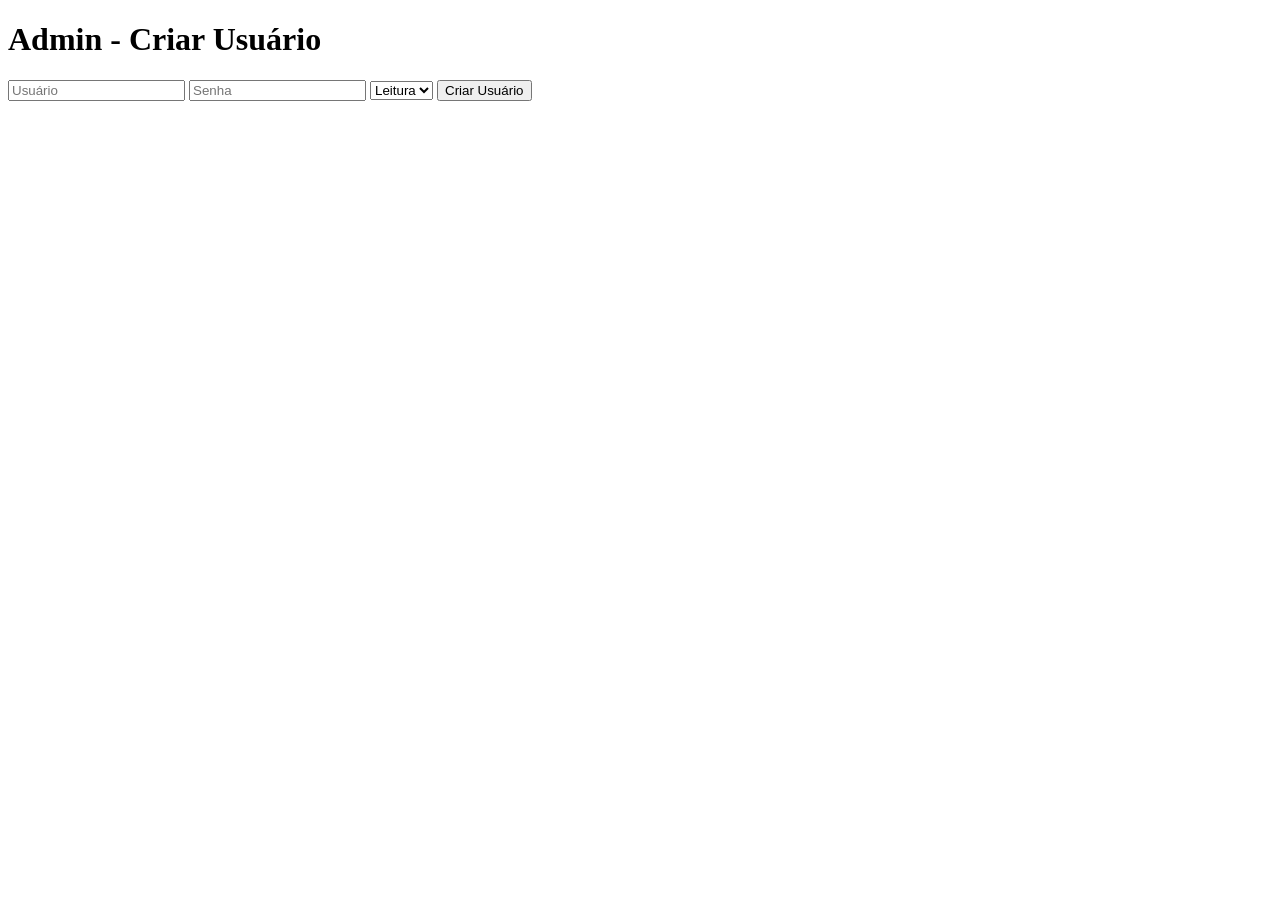
==== admin.html @ a167a6e1 "Create admin.html" ====
<!DOCTYPE html>
<html>

<head>
<meta charset="UTF-8">
<link rel="stylesheet" href="css/style.css">
</head>

<body>

<h1>Admin - Criar Usuário</h1>

<input id="newuser" placeholder="Usuário">
<input id="newpass" placeholder="Senha">

<select id="role">
<option value="viewer">Leitura</option>
<option value="admin">Admin</option>
</select>

<button onclick="createUser()">Criar Usuário</button>

<script src="js/hash.js"></script>
<script src="js/users.js"></script>
<script src="js/permissions.js"></script>

<script>

checkAdmin()

async function createUser(){

let u=document.getElementById("newuser").value
let p=document.getElementById("newpass").value
let r=document.getElementById("role").value

let hash=await hashPassword(p)

USERS.push({
username:u,
password:hash,
role:r
})

localStorage.setItem("USERS",JSON.stringify(USERS))

alert("Usuário criado")

}

</script>

</body>
</html>
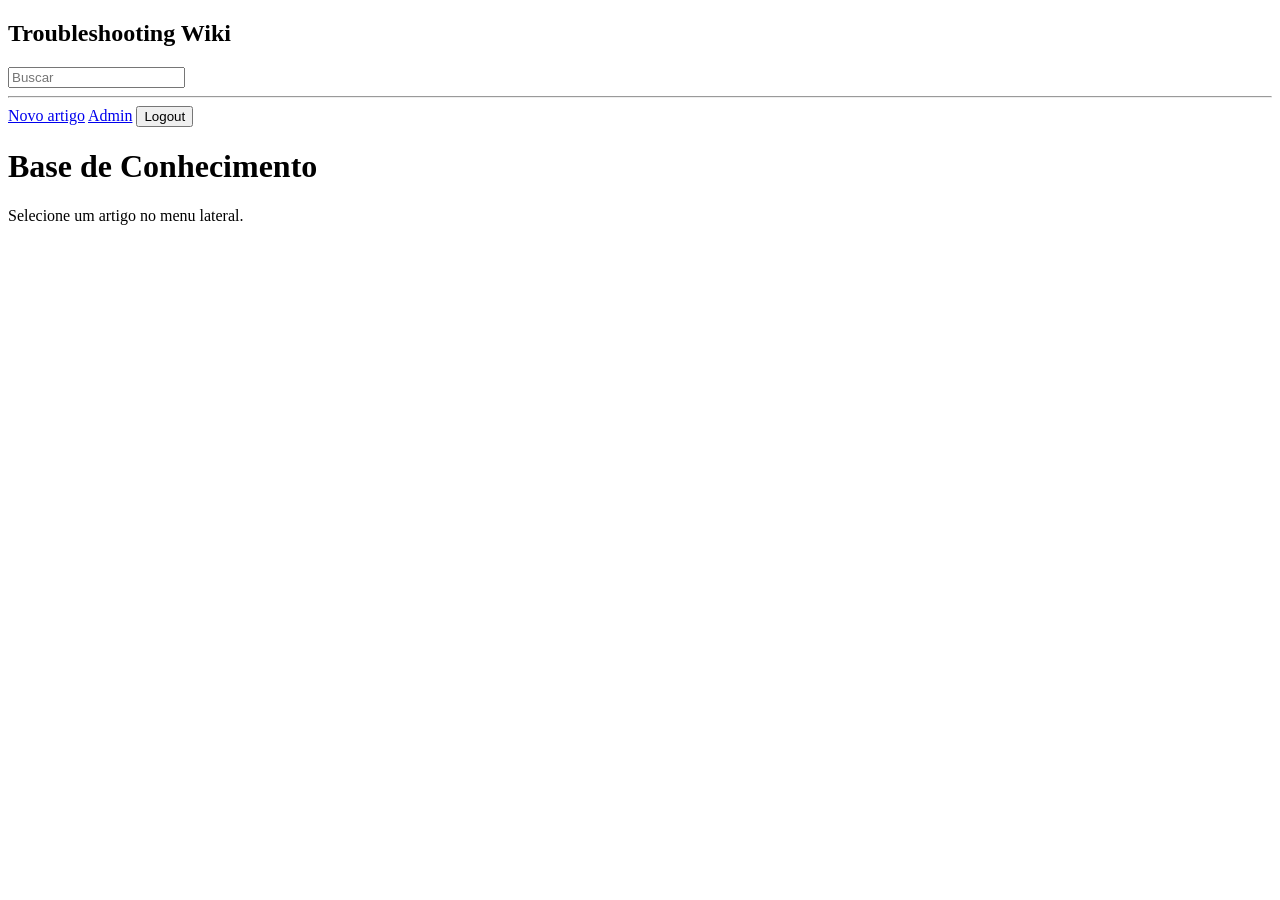
==== commit e5bf70f4: "Update admin.html" ====
--- a/admin.html
+++ b/admin.html
@@ -3,7 +3,7 @@
 
 <head>
 <meta charset="UTF-8">
-<link rel="stylesheet" href="css/style.css">
+<link rel="stylesheet" href="style.css">
 </head>
 
 <body>
@@ -20,9 +20,9 @@
 
 <button onclick="createUser()">Criar Usuário</button>
 
-<script src="js/hash.js"></script>
-<script src="js/users.js"></script>
-<script src="js/permissions.js"></script>
+<script src="hash.js"></script>
+<script src="users.js"></script>
+<script src="permissions.js"></script>
 
 <script>
 
--- a/style.css
+++ b/style.css
@@ -0,0 +1,27 @@
+.sidebar h3{
+
+margin-top:20px;
+font-size:14px;
+color:#9ca3af;
+
+}
+
+.sidebar a{
+
+font-size:14px;
+
+}
+
+.content h1{
+
+margin-top:0;
+
+}
+
+.admin{
+
+background:#1f2937;
+padding:6px;
+margin-top:5px;
+
+}
